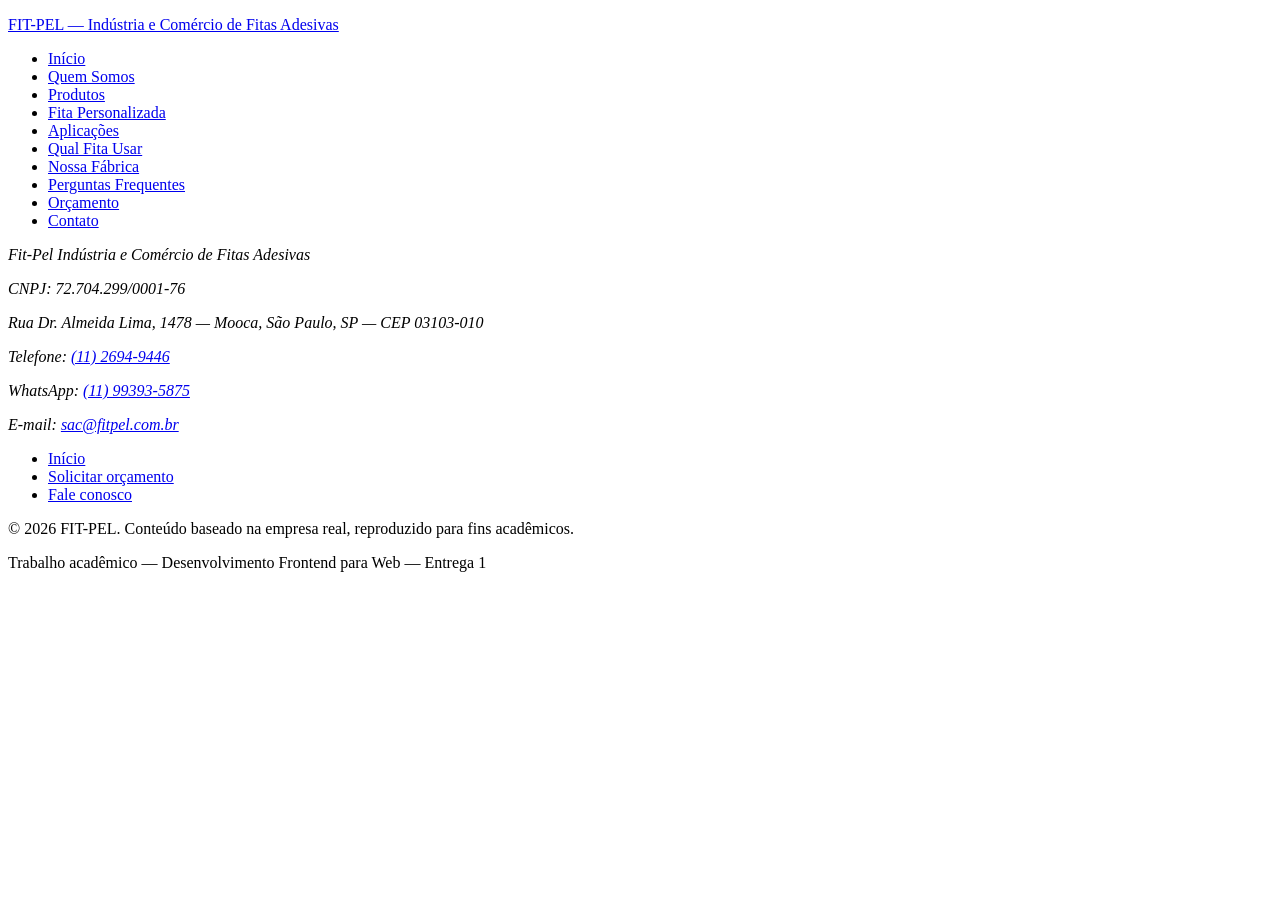
==== contato.html @ a8e698d3 "Feat: Criado e adicionado Header e Footer em contato.html e orcamento.html" ====
<!DOCTYPE html>
<html lang="pt-BR">
<head>
  <meta charset="UTF-8">
  <meta name="viewport" content="width=device-width, initial-scale=1.0">
  <title>Contato — FIT-PEL</title>
  <meta name="description" content="Fale com a equipe da FIT-PEL para tirar dúvidas sobre produtos, prazos e parcerias comerciais.">
</head>
<body>

     <header>
        <p><a href="index.html">FIT-PEL — Indústria e Comércio de Fitas Adesivas</a></p>
        <nav aria-label="Navegação principal">
            <ul>
                <li><a href="index.html">Início</a></li>
                <li><a href="paginas/quem-somos.html">Quem Somos</a></li>
                <li><a href="paginas/produtos.html">Produtos</a></li>
                <li><a href="paginas/fita-personalizada.html">Fita Personalizada</a></li>
                <li><a href="paginas/aplicacoes.html">Aplicações</a></li>
                <li><a href="paginas/qual-fita-usar.html">Qual Fita Usar</a></li>
                <li><a href="paginas/fabrica.html">Nossa Fábrica</a></li>
                <li><a href="paginas/faq.html">Perguntas Frequentes</a></li>
                <li><a href="orcamento.html">Orçamento</a></li>
                <li><a href="contato.html" aria-current="page">Contato</a></li>
            </ul>
        </nav>
     </header>

    <main>

 <!-- TODO: Adicionar conteúdo específico para a página de contato -->

    </main>

  <footer>
    <address>
      <p>Fit-Pel Indústria e Comércio de Fitas Adesivas</p>
      <p>CNPJ: 72.704.299/0001-76</p>
      <p>Rua Dr. Almeida Lima, 1478 — Mooca, São Paulo, SP — CEP 03103-010</p>
      <p>Telefone: <a href="tel:+551126949446">(11) 2694-9446</a></p>
      <p>WhatsApp: <a href="https://wa.me/5511993935875">(11) 99393-5875</a></p>
      <p>E-mail: <a href="mailto:sac@fitpel.com.br">sac@fitpel.com.br</a></p>
    </address>
    <nav aria-label="Links rápidos do rodapé">
      <ul>
        <li><a href="index.html">Início</a></li>
        <li><a href="orcamento.html">Solicitar orçamento</a></li>
        <li><a href="contato.html">Fale conosco</a></li>
      </ul>
    </nav>
    <p>&copy; 2026 FIT-PEL. Conteúdo baseado na empresa real, reproduzido para fins acadêmicos.</p>
    <p>Trabalho acadêmico — Desenvolvimento Frontend para Web — Entrega 1</p>
  </footer>

</body>
</html>
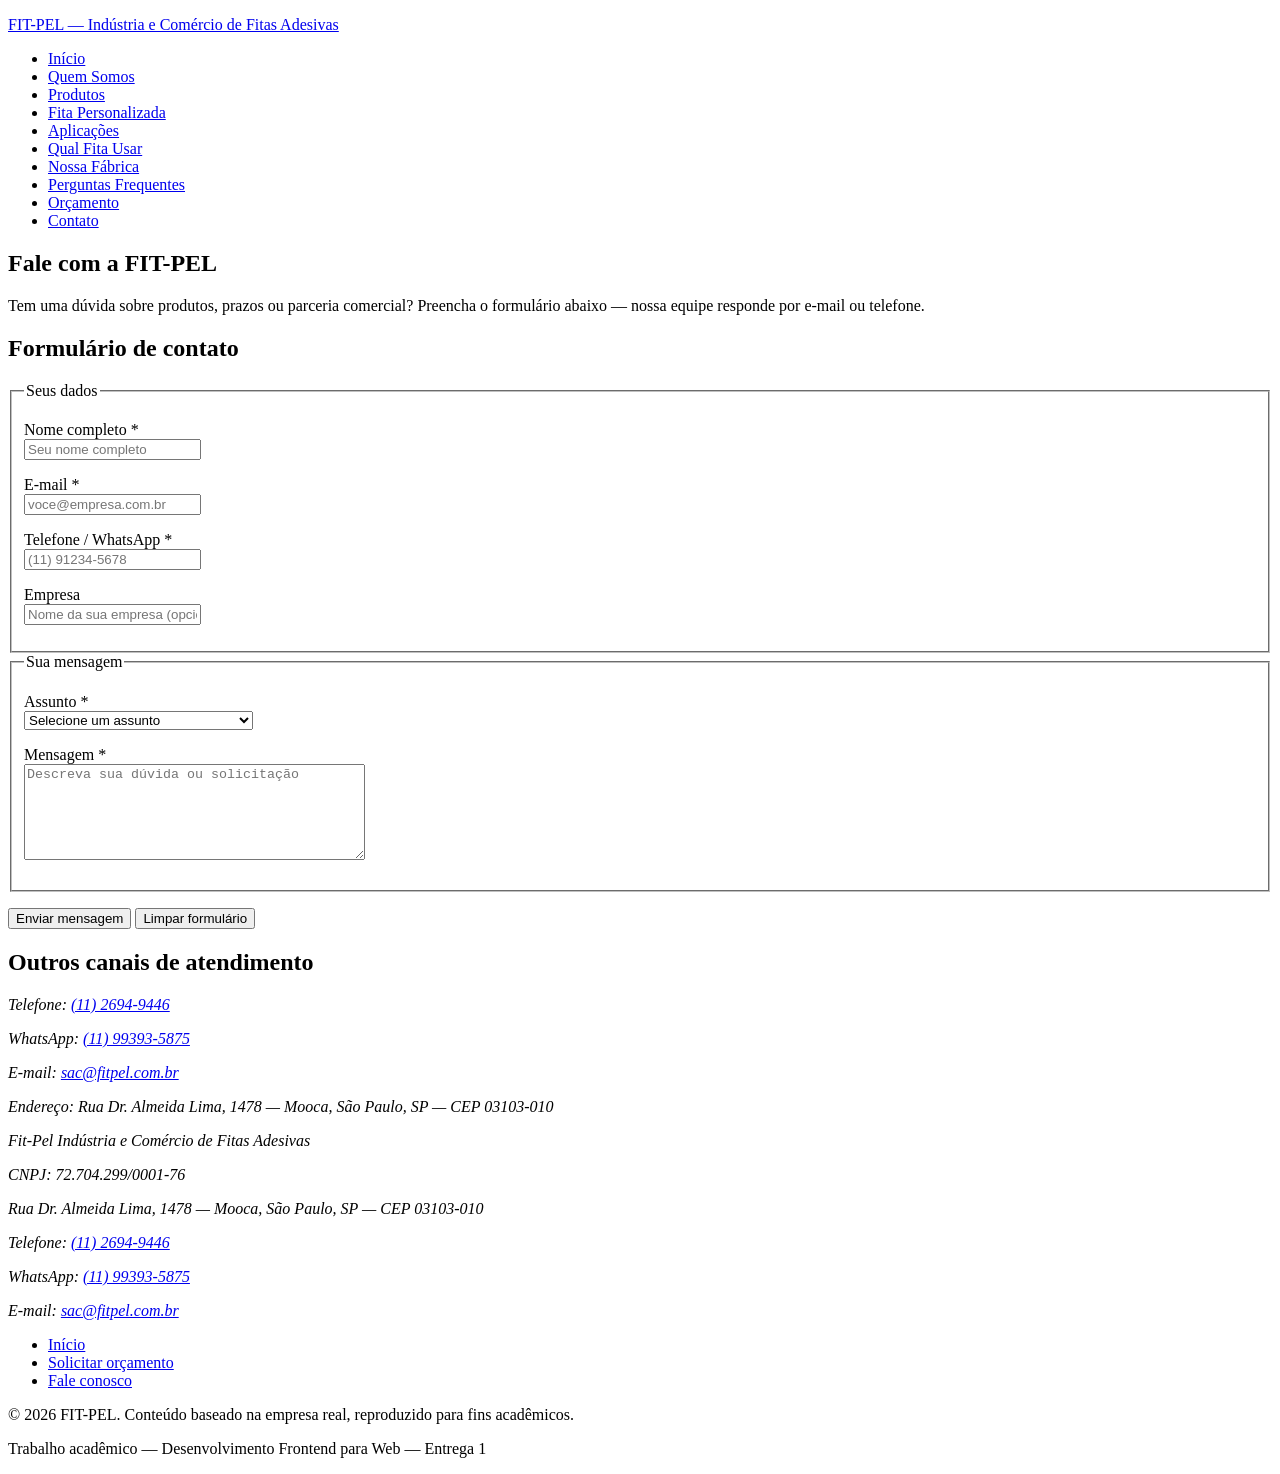
==== commit 75719a8d: "feat: adicionado main em orcamento e contato" ====
--- a/contato.html
+++ b/contato.html
@@ -1,37 +1,109 @@
 <!DOCTYPE html>
 <html lang="pt-BR">
+
 <head>
   <meta charset="UTF-8">
   <meta name="viewport" content="width=device-width, initial-scale=1.0">
   <title>Contato — FIT-PEL</title>
-  <meta name="description" content="Fale com a equipe da FIT-PEL para tirar dúvidas sobre produtos, prazos e parcerias comerciais.">
+  <meta name="description"
+    content="Fale com a equipe da FIT-PEL para tirar dúvidas sobre produtos, prazos e parcerias comerciais.">
 </head>
+
 <body>
 
-     <header>
-        <p><a href="index.html">FIT-PEL — Indústria e Comércio de Fitas Adesivas</a></p>
-        <nav aria-label="Navegação principal">
-            <ul>
-                <li><a href="index.html">Início</a></li>
-                <li><a href="paginas/quem-somos.html">Quem Somos</a></li>
-                <li><a href="paginas/produtos.html">Produtos</a></li>
-                <li><a href="paginas/fita-personalizada.html">Fita Personalizada</a></li>
-                <li><a href="paginas/aplicacoes.html">Aplicações</a></li>
-                <li><a href="paginas/qual-fita-usar.html">Qual Fita Usar</a></li>
-                <li><a href="paginas/fabrica.html">Nossa Fábrica</a></li>
-                <li><a href="paginas/faq.html">Perguntas Frequentes</a></li>
-                <li><a href="orcamento.html">Orçamento</a></li>
-                <li><a href="contato.html" aria-current="page">Contato</a></li>
-            </ul>
-        </nav>
-     </header>
+  <header>
+    <p><a href="index.html">FIT-PEL — Indústria e Comércio de Fitas Adesivas</a></p>
+    <nav aria-label="Navegação principal">
+      <ul>
+        <li><a href="index.html">Início</a></li>
+        <li><a href="paginas/quem-somos.html">Quem Somos</a></li>
+        <li><a href="paginas/produtos.html">Produtos</a></li>
+        <li><a href="paginas/fita-personalizada.html">Fita Personalizada</a></li>
+        <li><a href="paginas/aplicacoes.html">Aplicações</a></li>
+        <li><a href="paginas/qual-fita-usar.html">Qual Fita Usar</a></li>
+        <li><a href="paginas/fabrica.html">Nossa Fábrica</a></li>
+        <li><a href="paginas/faq.html">Perguntas Frequentes</a></li>
+        <li><a href="orcamento.html">Orçamento</a></li>
+        <li><a href="contato.html" aria-current="page">Contato</a></li>
+      </ul>
+    </nav>
+  </header>
 
-    <main>
+  <main>
+    <section aria-labelledby="contato-titulo">
+      <h1 id="contato-titulo">Fale com a FIT-PEL</h1>
+      <p>Tem uma dúvida sobre produtos, prazos ou parceria comercial? Preencha o formulário abaixo — nossa equipe
+        responde por e-mail ou telefone.</p>
+    </section>
 
- <!-- TODO: Adicionar conteúdo específico para a página de contato -->
+    <section aria-labelledby="form-contato-titulo">
+      <h2 id="form-contato-titulo">Formulário de contato</h2>
+      <form action="#" method="post">
+        <fieldset>
+          <legend>Seus dados</legend>
 
-    </main>
+          <p>
+            <label for="nome">Nome completo *</label><br>
+            <input type="text" id="nome" name="nome" required minlength="3" placeholder="Seu nome completo">
+          </p>
 
+          <p>
+            <label for="email">E-mail *</label><br>
+            <input type="email" id="email" name="email" required placeholder="voce@empresa.com.br">
+          </p>
+
+          <p>
+            <label for="telefone">Telefone / WhatsApp *</label><br>
+            <input type="tel" id="telefone" name="telefone" required pattern="\(\d{2}\)\s?\d{4,5}-\d{4}"
+              placeholder="(11) 91234-5678" title="Formato esperado: (11) 91234-5678">
+          </p>
+
+          <p>
+            <label for="empresa">Empresa</label><br>
+            <input type="text" id="empresa" name="empresa" placeholder="Nome da sua empresa (opcional)">
+          </p>
+        </fieldset>
+
+        <fieldset>
+          <legend>Sua mensagem</legend>
+
+          <p>
+            <label for="assunto">Assunto *</label><br>
+            <select id="assunto" name="assunto" required>
+              <option value="">Selecione um assunto</option>
+              <option value="duvida-produto">Dúvida sobre produto</option>
+              <option value="parceria">Parceria comercial / representação</option>
+              <option value="suporte">Suporte a pedido em andamento</option>
+              <option value="outro">Outro assunto</option>
+            </select>
+          </p>
+
+          <p>
+            <label for="mensagem">Mensagem *</label><br>
+            <textarea id="mensagem" name="mensagem" rows="6" cols="40" required minlength="10"
+              placeholder="Descreva sua dúvida ou solicitação"></textarea>
+          </p>
+        </fieldset>
+
+        <p>
+          <button type="submit">Enviar mensagem</button>
+          <button type="reset">Limpar formulário</button>
+        </p>
+      </form>
+    </section>
+
+    <section aria-labelledby="outros-canais-titulo">
+      <h2 id="outros-canais-titulo">Outros canais de atendimento</h2>
+      <address>
+        <p>Telefone: <a href="tel:+551126949446">(11) 2694-9446</a></p>
+        <p>WhatsApp: <a href="https://wa.me/5511993935875">(11) 99393-5875</a></p>
+        <p>E-mail: <a href="mailto:sac@fitpel.com.br">sac@fitpel.com.br</a></p>
+        <p>Endereço: Rua Dr. Almeida Lima, 1478 — Mooca, São Paulo, SP — CEP 03103-010</p>
+      </address>
+    </section>
+
+  </main>
+  
   <footer>
     <address>
       <p>Fit-Pel Indústria e Comércio de Fitas Adesivas</p>
@@ -53,4 +125,5 @@
   </footer>
 
 </body>
+
 </html>
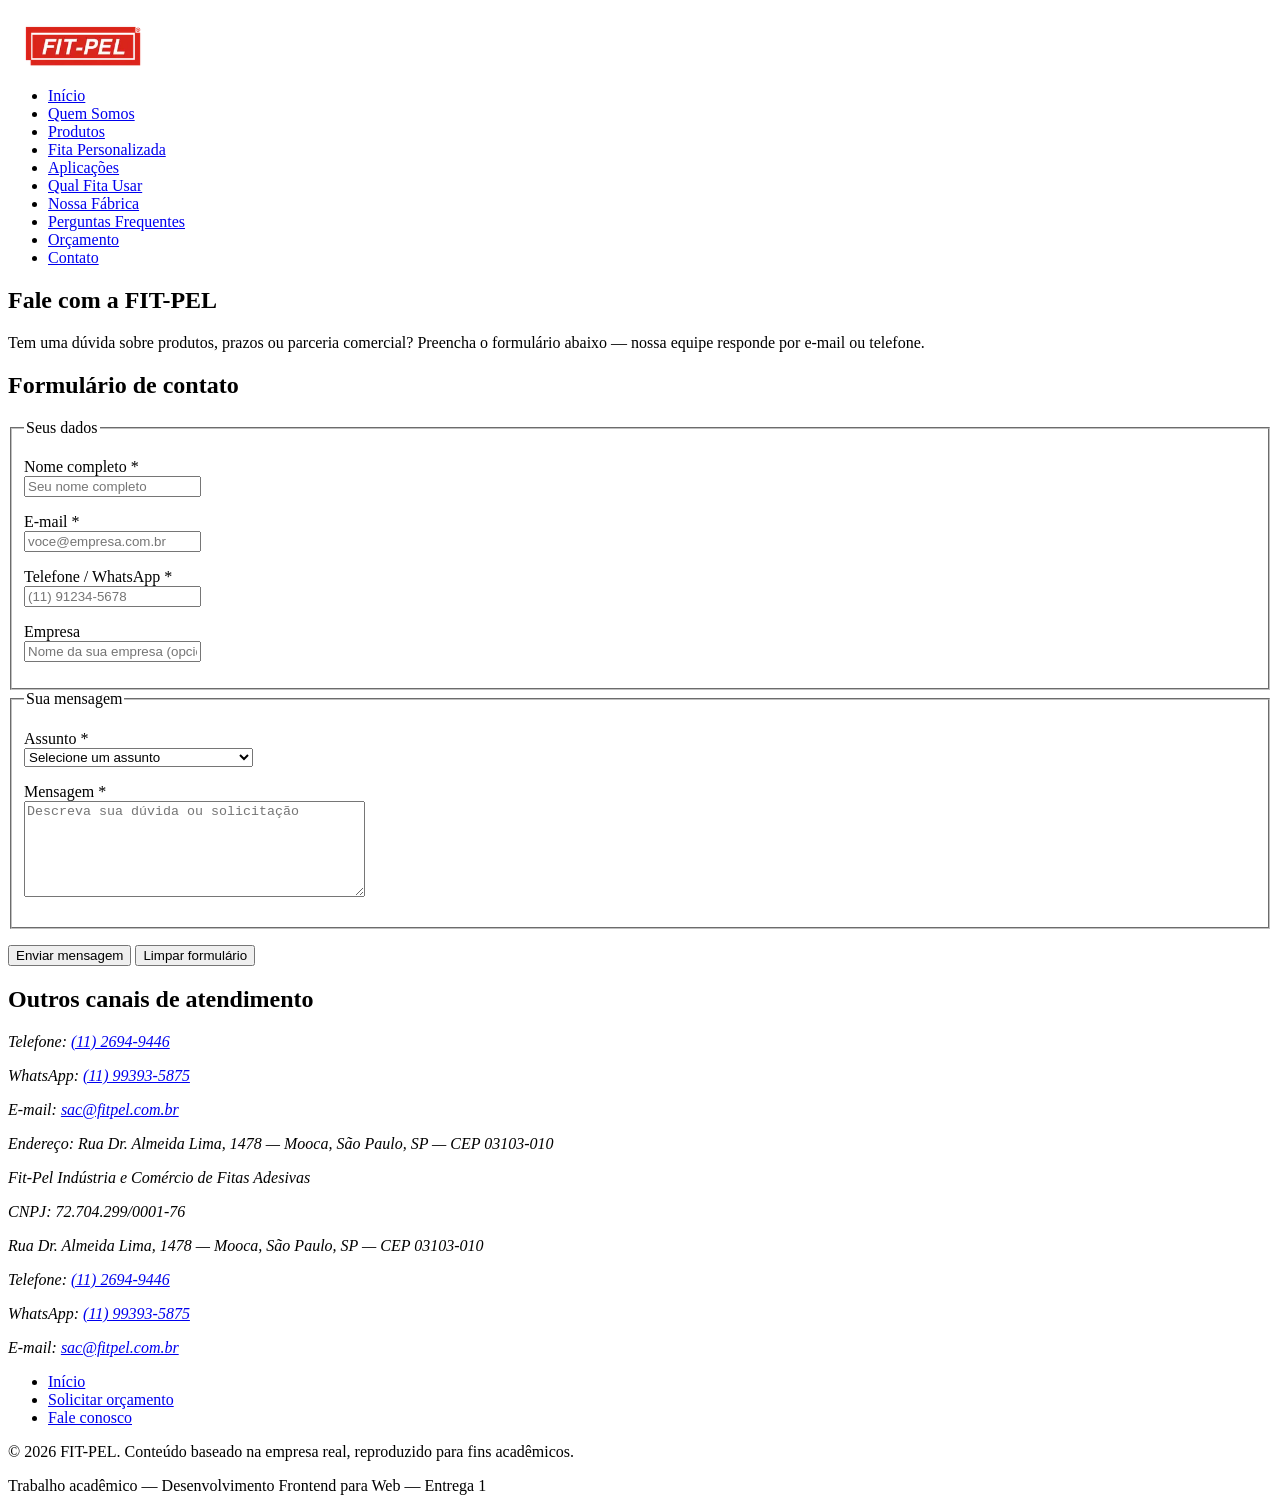
==== commit c89e98af: "feat: adiciona logo no header do contato, fabrica e faq" ====
--- a/contato.html
+++ b/contato.html
@@ -12,7 +12,7 @@
 <body>
 
   <header>
-    <p><a href="index.html">FIT-PEL — Indústria e Comércio de Fitas Adesivas</a></p>
+    <p><a href="index.html"><img src="assets/img/logo-fitpel.webp" alt="FIT-PEL — Indústria e Comércio de Fitas Adesivas" width="150"></a></p>
     <nav aria-label="Navegação principal">
       <ul>
         <li><a href="index.html">Início</a></li>
